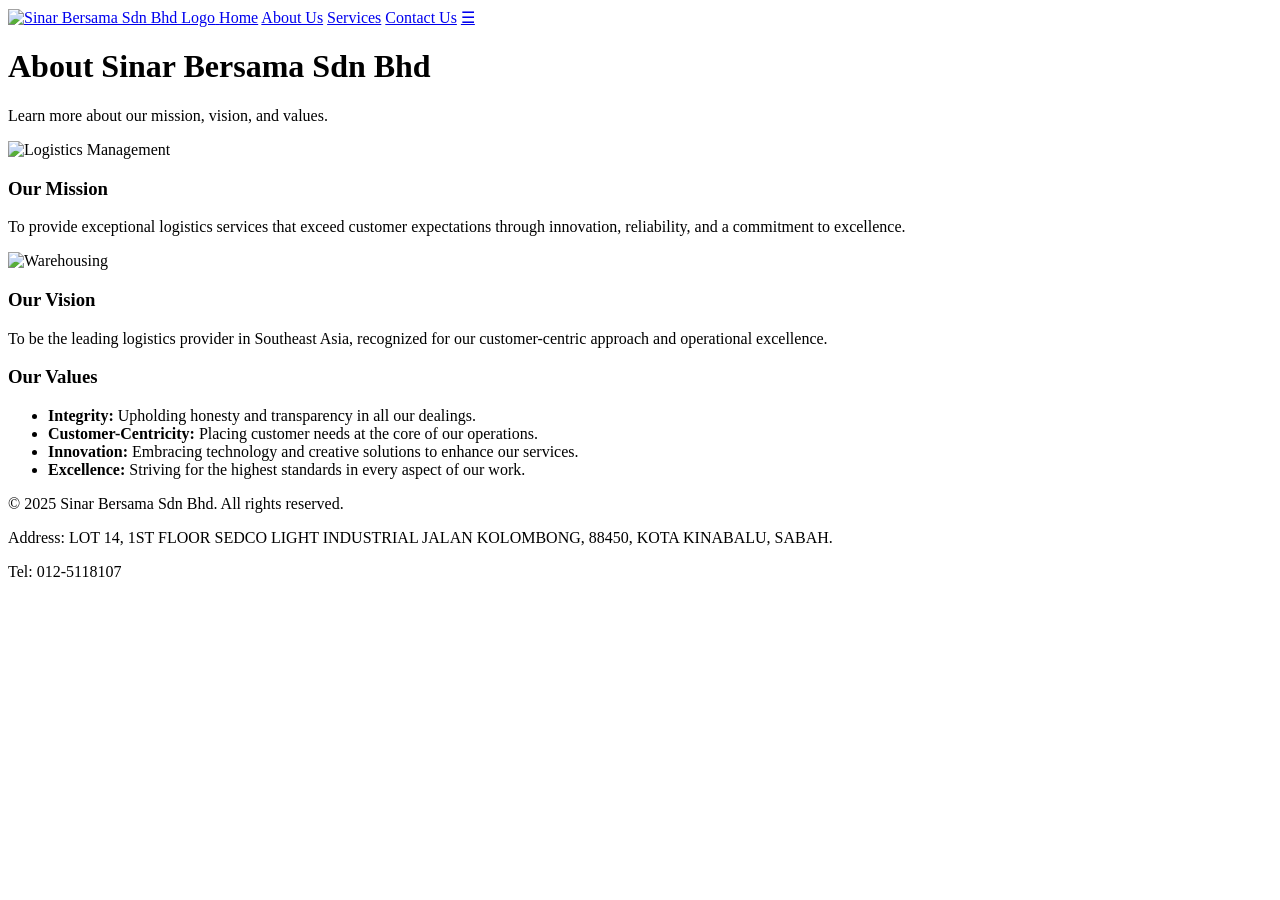
==== about.html @ 72b8d5da "Update about.html" ====
<!DOCTYPE html>
<html lang="en">

<head>
    <meta charset="UTF-8">
    <meta name="viewport" content="width=device-width, initial-scale=1.0">
    <title>About Us - Sinar Bersama Sdn Bhd</title>
    <link rel="stylesheet" href="styles.css">
    <link href="https://fonts.googleapis.com/css2?family=Inter:wght@400;700&display=swap" rel="stylesheet">
</head>
<script>
    function toggleNav() {
        var x = document.getElementById("myTopnav");
        if (x.className === "topnav") {
            x.className += " responsive";
        } else {
            x.className = "topnav";
        }
    }
</script>

<body>
    <div class="topnav" id="myTopnav">
        <a href="index.html" class="logo-link">
            <img src="images/logoW.svg" alt="Sinar Bersama Sdn Bhd Logo" class="logo">
        </a>
        <a href="index.html">Home</a>
        <a href="about.html">About Us</a>
        <a href="services.html">Services</a>
        <a href="contact.html">Contact Us</a>
        <a href="javascript:void(0);" class="icon" onclick="toggleNav()">&#9776;</a>
    </div>

    <!-- FRONT SECTION -->
    <header class="front">
        <div class="front-content">
            <h1>About Sinar Bersama Sdn Bhd</h1>
            <p>Learn more about our mission, vision, and values.</p>
        </div>
    </header>

    <!-- MAIN SECTION -->
    <div class="card-container">
        <div class="card">
            <img src="images/ship logo.png" alt="Logistics Management">
            <div class="card-content">
                <h3>Our Mission</h3>
                <p>To provide exceptional logistics services that exceed customer expectations through innovation,
                    reliability, and a commitment to excellence.</p>
            </div>
        </div>
        <div class="card">
            <img src="images/truck logo.png" alt="Warehousing">
            <div class="card-content">
                <h3>Our Vision</h3>
                <p>To be the leading logistics provider in Southeast Asia, recognized for our customer-centric approach
                    and operational excellence.</p>
            </div>
        </div>
    </div>
    <div class="bottom">
        <div class="values">
            <h3>Our Values</h3>
            <ul>
                <li><strong>Integrity:</strong> Upholding honesty and transparency in all our dealings.</li>
                <li><strong>Customer-Centricity:</strong> Placing customer needs at the core of our operations.</li>
                <li><strong>Innovation:</strong> Embracing technology and creative solutions to enhance our services.
                </li>
                <li><strong>Excellence:</strong> Striving for the highest standards in every aspect of our work.</li>
            </ul>
        </div>
    </div>




    <footer>
        <p>&copy; 2025 Sinar Bersama Sdn Bhd. All rights reserved.</p>
        <p>Address: LOT 14, 1ST FLOOR SEDCO LIGHT INDUSTRIAL JALAN KOLOMBONG, 88450, KOTA KINABALU, SABAH.</p>
        <p>Tel: 012-5118107</p>
    </footer>

</body>

</html>
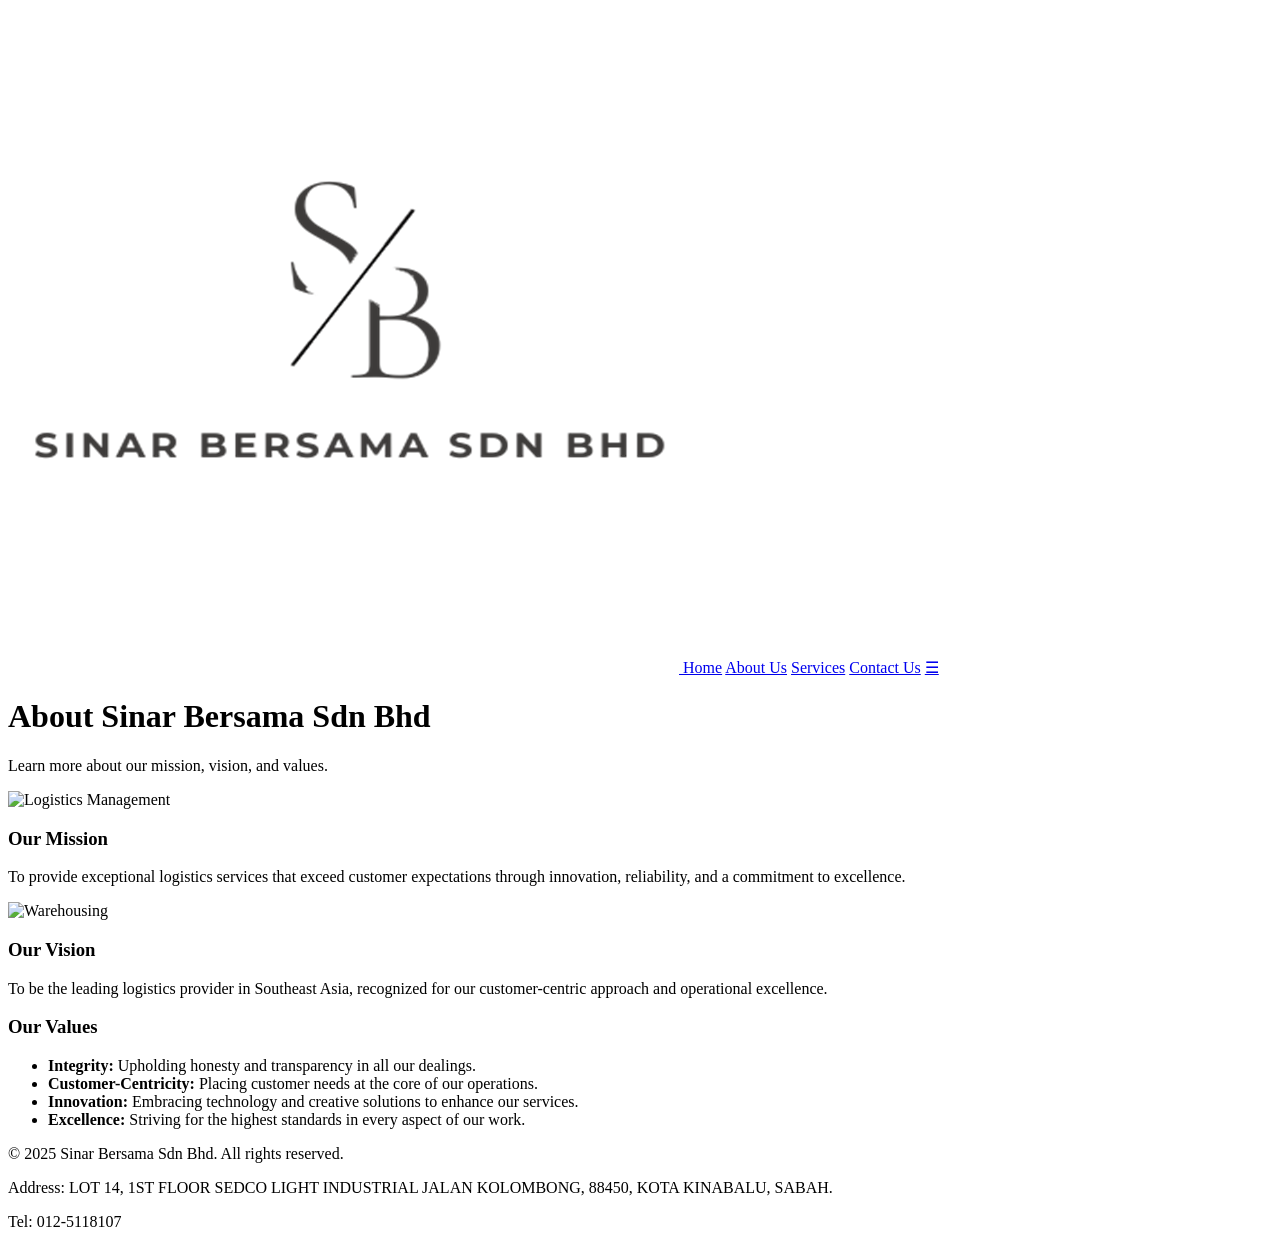
==== commit 35e43716: "static variables" ====
--- a/about.html
+++ b/about.html
@@ -7,29 +7,11 @@
     <title>About Us - Sinar Bersama Sdn Bhd</title>
     <link rel="stylesheet" href="styles.css">
     <link href="https://fonts.googleapis.com/css2?family=Inter:wght@400;700&display=swap" rel="stylesheet">
+    <script src="components.js"></script>
 </head>
-<script>
-    function toggleNav() {
-        var x = document.getElementById("myTopnav");
-        if (x.className === "topnav") {
-            x.className += " responsive";
-        } else {
-            x.className = "topnav";
-        }
-    }
-</script>
 
 <body>
-    <div class="topnav" id="myTopnav">
-        <a href="index.html" class="logo-link">
-            <img src="images/logoW.svg" alt="Sinar Bersama Sdn Bhd Logo" class="logo">
-        </a>
-        <a href="index.html">Home</a>
-        <a href="about.html">About Us</a>
-        <a href="services.html">Services</a>
-        <a href="contact.html">Contact Us</a>
-        <a href="javascript:void(0);" class="icon" onclick="toggleNav()">&#9776;</a>
-    </div>
+    <div id="navbar"></div>
 
     <!-- FRONT SECTION -->
     <header class="front">
@@ -74,11 +56,7 @@
 
 
 
-    <footer>
-        <p>&copy; 2025 Sinar Bersama Sdn Bhd. All rights reserved.</p>
-        <p>Address: LOT 14, 1ST FLOOR SEDCO LIGHT INDUSTRIAL JALAN KOLOMBONG, 88450, KOTA KINABALU, SABAH.</p>
-        <p>Tel: 012-5118107</p>
-    </footer>
+    <div id="footer"></div>
 
 </body>
 
